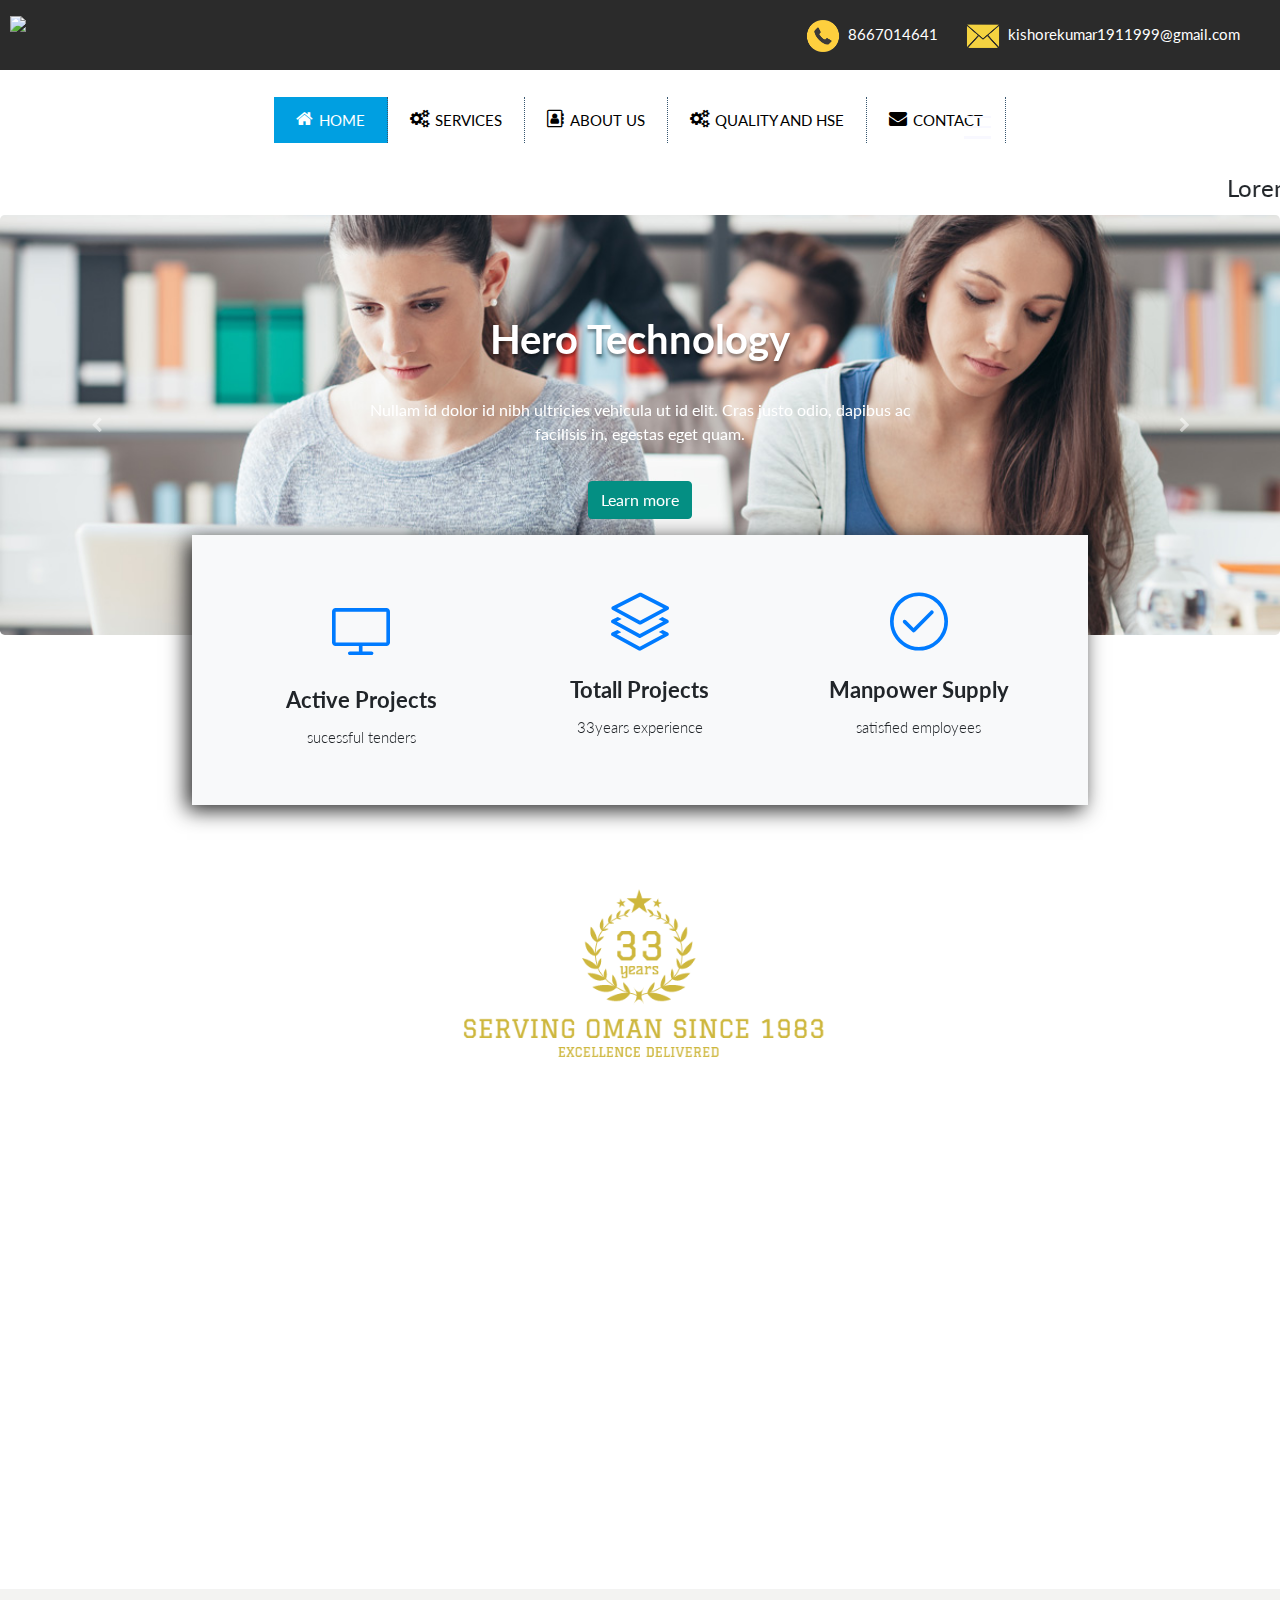
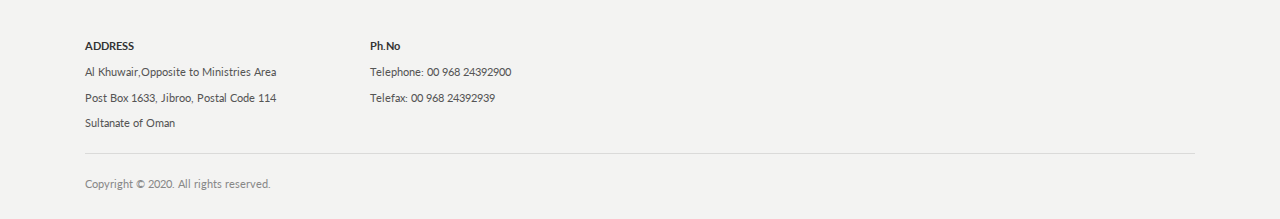
==== index.html @ 8adb64b8 "Add files via upload" ====
<!DOCTYPE html>
<html>
<head>
	<title>GPS</title>
	<meta http-equiv="X-UA-Compatible" content="IE=edge">
  	<meta name="viewport" content="width=device-width, initial-scale=1, minimum-scale=1">
	<link href='https://fonts.googleapis.com/css?family=Roboto:400,300,700' rel='stylesheet' type='text/css'>
	<link rel="stylesheet" type="text/css" href="./navstyle.css">
	<link rel="stylesheet" type="text/css" href="./animate.min.css">
	<link rel="stylesheet" type="text/css" href="./bootstrap.min.css">
	<link rel="stylesheet" type="text/css" href="./style.css">
	<link rel="stylesheet" href="assets/bootstrap/css/bootstrap.min.css">
    <link rel="stylesheet" href="assets/fonts/font-awesome.min.css">
    <link rel="stylesheet" href="assets/css/Animate-Cards-Devices.css">
    <link rel="stylesheet" href="assets/css/best-carousel-slide.css">
    <link rel="stylesheet" href="https://maxcdn.bootstrapcdn.com/font-awesome/4.3.0/css/font-awesome.min.css">
	<link rel="stylesheet" href="assets/css/Corporate-Footer-Clean.css">
	<link rel="stylesheet" href="assets1/bootstrap/css/bootstrap.min.css">
    <link rel="stylesheet" href="https://fonts.googleapis.com/css?family=Lato:300,400,700,300italic,400italic,700italic">
    <link rel="stylesheet" href="assets1/fonts/simple-line-icons.min.css">
	<link rel="stylesheet" href="https://cdnjs.cloudflare.com/ajax/libs/animate.css/3.5.2/animate.min.css">
	<script src="./jquery-3.5.1.min.js"></script>
	<script src="assets/bootstrap/js/bootstrap.min.js"></script>
</head>
<body id="back">

	<div class="logo">
		<div class="float left">
		<img src="./Asset 2.svg">
		</div>
		<div class="float right">
		<div><img src="./phone.png">8667014641</div>
		<div><img src="./Mail.png">kishorekumar1911999@gmail.com</div>
		</div>
	</div>
	<div class="background">
	<div class="navbar">
	 <ul class="exo-menu">
				<li><a class="active" href="#"><i class="fa fa-home"></i> Home</a></li>
				<li class="drop-down"><a href="#"><i class="fa fa-cogs"></i> Services</a>
					<!--Drop Down-->
					<ul class="drop-down-ul animated fadeIn">
					<li class="flyout-right"><a href="#">Construction</a>
						<ul class="animated fadeIn">
							<li><a href="CMEI.html">C.M.E.I Construction</a></li>
							<li><a href="PLC.html">Pipeline Construction</a></li>
							<li><a href="HCC.html">Heavy Civil Construction</a></li>
						</ul>
					</li>
					<li class="flyout-right"><a href="#">Management and Services</a>
						<ul class="animated fadeIn">
							<li><a href="PIM.html">Pipeline Integrity Management</a></li>
							<li><a href="EMS.html">Environment Management and Services</a></li>
							<li><a href="MM.html">Mechanical Maintenance</a></li>
						</ul>
					</li>
					
	<!-- 				<li class="flyout-left"><a href="#">Flyout Left</a>
						<ul class="animated fadeIn">
							<li><a href="#">Mobile</a></li>
							<li><a href="#">Computer</a></li>
							<li><a href="#">Watch</a></li>
						</ul>			
					</li> -->
					<li><a href="SPP.html">Sales and project Procurement</a></li>
					<li><a href="IDP.html">Infrastructure Developement projects</a></li>
					<li><a href="EPC.html">EPC Contracts Oil & Gas</a></li>
					</ul>
					<!--//End drop down-->
				</li>
				<li><a href="#"><i class="fa fa-address-book-o"></i> About us</a></li>
				<li class="drop-down"><a href="#"><i class="fa fa-cogs"></i> Quality and HSE</a>
					<!--Drop Down-->
					<ul class="drop-down-ul animated fadeIn">
					<li><a href="QM.html">Quality Management</a></li>
					<li><a href="HSEM.html">HSE Management</a></li>
					<li><a href="HSEP.html">HSE Policies</a></li>
					</ul>
					<!--//End drop down-->
				</li>
	
	<!-- 			<li class="mega-drop-down"><a href="#"><i class="fa fa-list"></i> Mega Menu</a>
					<div class="animated fadeIn mega-menu">
						<div class="mega-menu-wrap">
							<div class="row">
							<div class="col-md-4">
								<h4 class="row mega-title">Feature</h4>
									<img class="img-responsive" src="https://3.bp.blogspot.com/-rUk36pd-LbM/VcLb48X4f-I/AAAAAAAAGCI/Y_UxBAgEqwA/s1600/Magento_themes.jpg">
								</div>
								<div class="col-md-2">
										<h4 class="row mega-title">Standers</h4>
									<ul class="stander">
										<li><a href="#">Mobile</a></li>
										<li><a href="#">Computer</a></li>
										<li><a href="#">Watch</a></li>
										<li><a href="#">laptop</a></li>
										<li><a href="#">Camera</a></li>
										<li><a href="#">I pad</a></li>
										<li><a class="view-more btn- btn-sm" href="#">View more</a></li>
									</ul>
								</div>
								<div class="col-md-3">
									<h4 class="row mega-title">Description</h4>
									<ul class="description">
										<li><a href="#">Women</a>
											<span>Description of Women</span>
										</li>
										<li><a href="#">Men</a>
												<span>Description of men Cloths</span>
										</li>
										<li><a href="#">Kids</a>
												<span>Description of Kids Cloths</span>
										</li>
										<li><a href="#">Others</a>
												<span>Description of Others Cloths</span>
										</li>
										<li>
										<a class="view-more btn btn-sm " href="#">View more</a>
												 
										</li>
									</ul>
								</div>
								<div class="col-md-3">
								<h4 class="row mega-title">Icon + Description</h4>
									<ul class="icon-des">
										<li><a href="#"><i class="fa fa-globe"></i>Web</a></li>
										<li><a href="#"><i class="fa fa-mobile"></i>Mobile</a></li>
										<li><a href="#"><i class="fa fa-arrows-h"></i>Responsive</a></li>
										<li><a href="#"><i class="fa fa-desktop"></i>Desktop</a></li>
										<li><a href="#"><i class="fa fa-paint-brush"></i>UI/UX</a></li>
									</ul>
								</div>
								
							</div>
						</div>	
					</div>
				</li>
	 -->
	
				<li><a href="#"><i class="fa fa-envelope"></i> Contact</a>
					<div class="contact">
				
					</div>
				</li>
				<a href="#" class="toggle-menu visible-xs-block" id="comebefore">
					<div id="hamburglermenu">
					  <div id="pencet">
						<span></span>
						<span></span>
						<span></span>
					  </div>
					</div>
				</a>		
		</ul>
	</div>
	</div>
	
<div class="news">
	<marquee>Lorem ipsum dolor sit amet consectetur adipisicing elit. Earum iste saepe eos? Dolore consequatur quas perspiciatis. Dolorum, officiis. Voluptate ex explicabo voluptatum sapiente quis! Harum magnam placeat ipsa facilis modi? The HTMLtag is used for scrolling piece of text or image displayed either horizontally across or vertically down your web site page depending on the settings.</marquee>
</div>
<section id="carousel">
        <div class="carousel slide" data-ride="carousel" id="carousel-1">
            <div class="carousel-inner" role="listbox">
                <div class="carousel-item">
                    <div class="jumbotron pulse animated hero-nature carousel-hero">
                        <h1 class="hero-title">Hero Nature</h1>
                        <p class="hero-subtitle">Nullam id dolor id nibh ultricies vehicula ut id elit. Cras justo odio, dapibus ac facilisis in, egestas eget quam.</p>
                        <p><a class="btn btn-primary hero-button plat" role="button" href="#">Learn more</a></p>
                    </div>
                </div>
                <div class="carousel-item">
                    <div class="jumbotron pulse animated hero-photography carousel-hero">
                        <h1 class="hero-title">Hero Photography</h1>
                        <p class="hero-subtitle">Nullam id dolor id nibh ultricies vehicula ut id elit. Cras justo odio, dapibus ac facilisis in, egestas eget quam.</p>
                        <p><a class="btn btn-primary hero-button plat" role="button" href="#">Learn more</a></p>
                    </div>
                </div>
                <div class="carousel-item active">
                    <div class="jumbotron pulse animated hero-technology carousel-hero">
                        <h1 class="hero-title">Hero Technology</h1>
                        <p class="hero-subtitle">Nullam id dolor id nibh ultricies vehicula ut id elit. Cras justo odio, dapibus ac facilisis in, egestas eget quam.</p>
                        <p><a class="btn btn-primary hero-button plat" role="button" href="#">Learn more</a></p>
                    </div>
                </div>
            </div>
            <div><a class="carousel-control-prev" href="#carousel-1" role="button" data-slide="prev"><i class="fa fa-chevron-left"></i><span class="sr-only">Previous</span></a><a class="carousel-control-next" href="#carousel-1" role="button" data-slide="next"><i class="fa fa-chevron-right"></i><span class="sr-only">Next</span></a></div>
		</div>
	</div>
	 </section>
	<section id="cards" class="features-icons bg-light text-center" style="padding: 30px;">
        <div class="container">
            <div class="row">
                <div class="col-lg-4" style="padding: 10px 10px;">
                    <div class="mx-auto features-icons-item mb-5 mb-lg-0 mb-lg-3">
                        <div class="d-flex features-icons-icon" style="font-size: 17px;"><i class="icon-screen-desktop m-auto text-primary" data-bs-hover-animate="pulse" style="width: 72px;font-size: 58px;"></i></div>
                        <h3 style="font-size: 22px;">Active Projects</h3>
                        <p class="lead mb-0" style="font-size: 17px;">sucessful tenders</p>
                    </div>
                </div>
                <div class="col-lg-4">
                    <div class="mx-auto features-icons-item mb-5 mb-lg-0 mb-lg-3">
                        <div class="d-flex features-icons-icon"><i class="icon-layers m-auto text-primary" data-bs-hover-animate="pulse" style="font-size: 58px;"></i></div>
                        <h3 style="font-size: 22px;">Totall Projects</h3>
                        <p class="lead mb-0" style="font-size: 17px;">33years experience</p>
                    </div>
                </div>
                <div class="col-lg-4">
                    <div class="mx-auto features-icons-item mb-5 mb-lg-0 mb-lg-3">
                        <div class="d-flex features-icons-icon"><i class="icon-check m-auto text-primary" data-bs-hover-animate="pulse" style="font-size: 58px;"></i></div>
                        <h3 style="font-size: 22px;">Manpower Supply</h3>
						<p class="lead mb-0" style="font-size: 17px;">satisfied employees</p>
						
                    </div>
                </div>
            </div>

	</section>
	<div class="map-clean">
		<div class="container abovemap">
            <div class="intro">
                <img class="text-center" src="/assets/img/Capture.PNG" alt="">
            </div>
        </div><iframe allowfullscreen="" frameborder="0" src="https://www.google.com/maps/embed?pb=!1m14!1m8!1m3!1d7312.495345511717!2d58.4388102!3d23.5954489!3m2!1i1024!2i768!4f13.1!3m3!1m2!1s0x3e91ff162e75e34d%3A0xaccddaeb9a32507e!2sGulf%20Petrochemical%20Services%20%26%20Trading%20LLC.%2C%20Al%20Khuwair%20House%203rd%20Floor!5e0!3m2!1sen!2sin!4v1604404501027!5m2!1sen!2sin" width="100%" height="450" frameborder="0" style="border:0;" allowfullscreen="" aria-hidden="false" tabindex="0"></iframe></div>

	<footer class="page-footer">
	<div class="container">
		<div class="row">
			<div class="col-6 col-md-3">
				<h4>ADDRESS</h4>
				<ul class="footer-links">
					<li><a href="#">Al Khuwair,Opposite to Ministries Area</a></li>
					<li><a href="#">Post Box 1633, Jibroo, Postal Code 114</a></li>
					<li><a href="#">Sultanate of Oman</a></li>
				</ul>
			</div>
			<div class="col-6 col-md-3">
				<h4>Ph.No</h4>
				<ul class="footer-links">
					<li><a href="#">Telephone: 00 968 24392900</a></li>
					<li><a href="#">Telefax: 00 968 24392939</a></li>
				</ul>
			</div>
			<div class="col-6 col-md-3">

				<ul class="footer-links">

				</ul>
			</div>

		</div>
		<hr>
		<div class="footer-legal">

			<div class="d-inline-block copyright">
				<p class="d-inline-block">Copyright © 2020. All rights reserved.<br></p>
			</div>
			</div>
		</div>
	</div>
</footer>
</body>
<script src="./navjs.js"></script>
    <script src="assets1/js/jquery.min.js"></script>
    <script src="assets1/bootstrap/js/bootstrap.min.js"></script>
	<script src="assets1/js/bs-init.js"></script>
    <script src="assets2/js/jquery.min.js"></script>
    <script src="assets2/bootstrap/js/bootstrap.min.js"></script>
	
</html>
---- navstyle.css ----
*,
:after,
:before {
  box-sizing: border-box
}

.clearfix:after,
.clearfix:before {
  content: '';
  display: table
}

.clearfix:after {
  clear: both;
  display: block
}
ul{
  list-style:none;
  margin: 0;
  padding: 0;
}
a, a:hover, a.active, a:active, a:visited, a:focus{
  color:#fefefe;
  text-decoration:none;
}
.content{
  margin: 50px 100px 0px 100px;
}

.exo-menu{
  width: 100%;
  list-style: none;
  transition: 1s;
  position:relative;
  background: transparent;
}
.exo-menu > li {  display: inline-block;float: left;}
.exo-menu > li > a{
  color: black;
  text-decoration: none;
  text-transform: uppercase;
  border-right: 1px #365670 dotted;
  -webkit-transition: color 0.2s linear, background 0.2s linear;
  -moz-transition: color 0.2s linear, background 0.2s linear;
  -o-transition: color 0.2s linear, background 0.2s linear;
  transition: color 0.2s linear, background 0.2s linear;
}
.exo-menu > li > a.active,
.exo-menu > li > a:hover,
li.drop-down ul > li > a:hover{
  background:#009FE1;
  color:#fff;
}
.exo-menu i {
  float: left;
  font-size: 18px;
  margin-right: 6px;
  line-height: 20px !important;
}
li.drop-down,
.flyout-right,
.flyout-left{position:relative;}
li.drop-down:before {
  color: black;
  font-family: FontAwesome;
  font-style: normal;
  display: inline;
  position: absolute;
  right: 6px;
  top: 20px;
  font-size: 14px;
}
li.drop-down>ul{
  left: 0px;
  min-width: 230px;

}
.drop-down-ul{display:none;}
.flyout-right>ul,
.flyout-left>ul{
  top: 0;
  min-width: 230px;
  display: none;
  border-left: 1px solid #365670;
  }

li.drop-down>ul>li>a,
.flyout-right ul>li>a ,
.flyout-left ul>li>a {
  color: #fff;
  display: block;
  padding: 20px 22px;
  text-decoration: none;
  background-color: #365670;
  border-bottom: 1px dotted #547787;
  -webkit-transition: color 0.2s linear, background 0.2s linear;
  -moz-transition: color 0.2s linear, background 0.2s linear;
  -o-transition: color 0.2s linear, background 0.2s linear;
  transition: color 0.2s linear, background 0.2s linear;
}
.flyout-right ul>li>a ,
.flyout-left ul>li>a {
  border-bottom: 1px dotted #B8C7BC;
}


/*Flyout Mega*/
.flyout-mega-wrap {
  top: 0;
  right: 0;
  left: 100%;
  width: 100%;
  display:none;
  height: 100%;
  padding: 15px;
  min-width: 742px;

}
h4.row.mega-title {
  color:#eee;
  margin-top: 0px;
  font-size: 14px;
  padding-left: 15px;
  padding-bottom: 13px;
  text-transform: uppercase;
  border-bottom: 1px solid #ccc;
 }
.flyout-mega ul > li > a {
  font-size: 90%;
  line-height: 25px;
  color: #fff;
  font-family: inherit;
}
.flyout-mega ul > li > a:hover,
.flyout-mega ul > li > a:active,
.flyout-mega ul > li > a:focus{
  text-decoration: none;
  background-color: transparent !important;
  color: #ccc !important
}
/*mega menu*/

.mega-menu {
  left: 0;
  right: 0;
  padding: 15px;
  display:none;
  padding-top: 0;
  min-height: 100%;

}
h4.row.mega-title {
  color: #eee;
  margin-top: 0px;
  font-size: 14px;
  padding-left: 15px;
  padding-bottom: 13px;
  text-transform: uppercase;
  border-bottom: 1px solid #547787;
  padding-top: 15px;
  background-color: #365670
  }
 .mega-menu ul li a {
  line-height: 25px;
  font-size: 90%;
  display: block;
}
ul.stander li a {
    padding: 3px 0px;
}

ul.description li {
    padding-bottom: 12px;
    line-height: 8px;
}

ul.description li span {
    color: #ccc;
    font-size: 85%;
}
a.view-more{
  border-radius: 1px;
  margin-top:15px;
  background-color: #009FE1;
  padding: 2px 10px !important;
  line-height: 21px !important;
  display: inline-block !important;
}
a.view-more:hover{
  color:#fff;
  background:#0DADEF;
}
ul.icon-des li a i {
    color: #fff;
    width: 35px;
    height: 35px;
    border-radius: 50%;
    text-align: center;
    background-color: #009FE1;
    line-height: 35px !important;
}

ul.icon-des li {
    width: 100%;
    display: table;
    margin-bottom: 11px;
}
/*Blog DropDown*/
.Blog{
  left:0;
  display:none;
  color:#fefefe;
  padding-top:15px;
  background:#547787;
  padding-bottom:15px;
}
.Blog .blog-title{
  color:#fff;
  font-size:15px;
  text-transform:uppercase;

}
.Blog .blog-des{
  color:#ccc;
  font-size:90%;
  margin-top:15px;
}
.Blog a.view-more{
  margin-top:0px;
}
/*Images*/
.Images{
  left:0;
   width:100%;
   display:none;
  color:#fefefe;
  padding-top:15px;
  background:#547787;
  padding-bottom:15px;
}
.Images h4 {
  font-size: 15px;
  margin-top: 0px;
  text-transform: uppercase;
}
/*common*/
.flyout-right ul>li>a ,
.flyout-left ul>li>a,
.flyout-mega-wrap,
.mega-menu{
  background-color: #547787;
}

/*hover*/
.Blog:hover,
.Images:hover,
.mega-menu:hover,
.drop-down-ul:hover,
li.flyout-left>ul:hover,
li.flyout-right>ul:hover,
.flyout-mega-wrap:hover,
li.flyout-left a:hover +ul,
li.flyout-right a:hover +ul,
.blog-drop-down >a:hover+.Blog,
li.drop-down>a:hover +.drop-down-ul,
.images-drop-down>a:hover +.Images,
.mega-drop-down a:hover+.mega-menu,
li.flyout-mega>a:hover +.flyout-mega-wrap{
  display:block;
}
/*responsive*/
 @media (min-width:960px){
  .exo-menu > li > a{
  display:block;
  padding: 12px 22px;
 }
.mega-menu, .flyout-mega-wrap, .Images, .Blog,.flyout-right>ul,
.flyout-left>ul, li.drop-down>ul{
    position:absolute;
}
 .flyout-right>ul{
  left: 100%;
  }
  .flyout-left>ul{
  right: 100%;
}
 }
@media (max-width:960px){
  body .background
  {
    justify-content: flex-end;
  }
  #pencet span
  {
    background-color: black!important;
  }
#comebefore
{
  display: block!important;
}
.logo .right
{
  display: none!important
}
.navbar
{
  width: 100%;
}
  .exo-menu {
    min-height: 58px;
    background-color: transparent;
    width: 100%;
  }
  
  .exo-menu > li > a{
    width:100% ;
      display:none ;
  
  }
  .exo-menu > li{
    width:100%;
  }
  .display.exo-menu > li > a{
    display: flex;
    padding: 20px 22px;
    justify-content: center;
    font-size: 15px;
  }
  
.mega-menu, .Images, .Blog,.flyout-right>ul,
.flyout-left>ul, li.drop-down>ul{
    position: relative;
    font-size: 15px;
}

}
a.toggle-menu{
    position: absolute;
    right: 0px;
    padding: 15px;
    font-size: 27px;
    background-color: transparent;
    color: #23364B;
    top: 0px;
}

#pencet{
  display:flex;
  align-items:center;
  flex-direction:column;
  cursor:pointer;
}

#pencet span{
  background-color:ghostwhite;
  width:1em;
  height:.1em;
  margin:0.14em 0;
  display:block;
  transition: all .4s ease;
  transform-origin:0 0;
}
.Diam span:nth-child(1) {
  transform: rotate(45deg) translate(1px, -1px);
}

.Diam span:nth-child(2) {
  Transform: scaleX(0);
}

.Diam span:nth-child(3) {
  transform: rotate(-45deg) translate(1px, 0);
}

p.lead.mb-0 {
  padding-top: 5px;
}
---- style.css ----
#back
{
		background-color: white;
}

div#carousel-1 {
    width: 100%;
    left: 50%;
    transform: translate(-50%, 0%);
}
.col-lg-4 {
    z-index: 1;
}
.news{
	font-size: 1.5rem;
}
p.mbr-step-text.mbr-fonts-style.display-7 {
    font-size: 2rem;
}
img.text-center {
    width: 35%;
}
.intro {
    position: relative;
    bottom: 50px;
    justify-content: center;
    display: flex;
}
section#cards {
    width: 70%;
    position: relative;
    left: 50%;
    bottom: 110px;
    transform: translate(-50%, 10px);
    box-shadow: -5px 5px 20px #232323;
}
@media (max-width:992px)
{
	section#cards {
		width: 100%;
		position: relative;
		left: 0%;
		bottom: 0%;
		transform: translate(0, 0);
		box-shadow: none;
	}
	.intro {
		position: relative;
		bottom: 0px;
		justify-content: center;
		display: flex;
	}
	img.text-center {
    width: 100%;
}
}
.intro {
    position: relative;
    bottom: 50px;
}
h2.text-center {
    font-size: 3rem;
}


.navbar{
	z-index: 1;
	font-size: 15px;

}
.background {
    display: flex;
    justify-content: center;
    background-color: white;
}
.snip1527{
	margin: 0% !important;
}
.logo
{
	width: 100%;
	height: 70px;
	display: flex;
	background-color: #2b2b2b;
}

.logo .float
{
	width: 50%;
	margin: 10px;
}
.logo .right
{
	display: flex;
	color: white;
	font-size: 15px;
	justify-content: flex-end;
	margin-right: 30px;
}
.logo .left
{
	float: left;
}

.logo .left img
{
	width: 330px;
}

.logo .right img
{
	width: 50px;
}
.logo .right div
{
	padding: 10px;
}
.navbar {
    position: relative;
    min-height: 100px;
    margin-bottom: 0px !important;
	border: 1px solid transparent;
	padding: 0rem !important;
}
dl, ol, ul {
    margin-top: 0;
    margin-bottom: 0rem !important;
}

p.lead.mb-0 {
    padding-top: 5px;
    font-size: 15px !important;
}






/*---clientslider---*/

/* 
@-webkit-keyframes scroll {
	0% {
	  -webkit-transform: translateX(0);
			  transform: translateX(0);
	}
	100% {
	  -webkit-transform: translateX(calc(-250px * 7));
			  transform: translateX(calc(-250px * 7));
	}
  }
  
  @keyframes scroll {
	0% {
	  -webkit-transform: translateX(0);
			  transform: translateX(0);
	}
	100% {
	  -webkit-transform: translateX(calc(-250px * 7));
			  transform: translateX(calc(-250px * 7));
	}
  }
  .client-slider {
	background: white;
	box-shadow: 0 10px 20px -5px rgba(0, 0, 0, 0.125);
	height: 100px;
	margin: auto;
	overflow: hidden;
	position: relative;
  }
  .client-slider::before, .client-slider::after {
	background: -webkit-gradient(linear, left top, right top, from(white), to(rgba(255, 255, 255, 0)));
	background: linear-gradient(to right, white 0%, rgba(255, 255, 255, 0) 100%);
	content: "";
	height: 100px;
	position: absolute;
	width: 100px;
	z-index: 2;
  }
  .client-slider::after {
	right: 0;
	top: 0;
	-webkit-transform: rotateZ(180deg);
			transform: rotateZ(180deg);
  }
  .client-slider::before {
	left: 0;
	top: 0;
  }
  .client-slider .client-slide-track {
	-webkit-animation: scroll 40s linear infinite;
			animation: scroll 40s linear infinite;
	display: -webkit-box;
	display: flex;
	width: calc(250px * 14);
  }
  .client-slider .client-slide {
	height: 100px;
	width: 250px;
  } */
/*client over */
---- assets/css/best-carousel-slide.css ----
div.jumbotron.carousel-hero {
  color: #fff;
  text-align: center;
  background-size: cover;
  background-position: center;
  padding-top: 100px;
  padding-bottom: 100px;
  margin-bottom: 0;
}

div.jumbotron.hero-nature {
  background-image: url('../../assets/img/architect-at-the-construction.jpg');
}

div.jumbotron.hero-photography {
  background-image: url('../../assets/img/architects-and-worker.jpg');
}

div.jumbotron.hero-technology {
  background-image: url('../../assets/img/young-college-students.jpg');
}

h1.hero-title, h2.hero-title, h3.hero-title {
  text-shadow: 0 3px 3px rgba(0,0,0,0.4);
  color: #fff;
}

p.hero-subtitle {
  max-width: 600px;
  margin: 25px auto;
  padding: 10px 15px;
  color: #fff;
}

.plat {
  border-radius: 0px;
}

.btn-primary.focus, .btn-primary:focus {
  box-shadow: 0 0 0 0 #048f83!important;
}

.btn-primary:hover {
  color: #fff;
  background-color: #016090;
  border-color: #016090;
}

.btn.btn-primary {
  background-color: #048f83!important;
  border-color: #048f83!important;
}

.btn-primary.focus, .btn-primary:focus {
  box-shadow: 0 0 0 .2rem rgba(0,123,255,.5);
}

* {
  /*box-sizing: inherit;*/
}

*:before, *:after {
  /*box-sizing: inherit;*/
}

span {
  font-style: inherit;
  font-weight: inherit;
}
---- assets/css/Corporate-Footer-Clean.css ----
.page-footer {
  background-color: #f3f3f2;
  padding-top: 50px;
  padding-bottom: 10px;
}

.page-footer h4 {
  color: #333333;
  font-size: 11px;
  font-weight: bold;
}

.page-footer p {
  color: #888;
  font-size: 11px;
}

.page-footer .footer-links {
  list-style: none;
  padding: 0;
  margin-bottom: 45px;
  word-break: break-all;
}

.page-footer .footer-links a {
  color: #555;
  font-size: 11px;
}

.page-footer .footer-links li {
  margin-bottom: 5px;
  line-height: 1.3;
}

.page-footer .footer-legal .copyright {
  margin-right: 60px;
}

.page-footer .footer-legal .legal-links .item {
  padding-right: 13px;
  border-right: 1px solid #ccc;
  margin: 0;
  margin-right: 13px;
}

.page-footer .footer-legal .legal-links .item:last-child {
  border-right: none;
}

.page-footer .footer-legal .legal-links .item h5 {
  font-size: 11px;
  margin-top: 0;
  margin-bottom: 0;
}

.page-footer .region {
  margin-bottom: 20px;
}

.page-footer .region a {
  color: #555;
  font-size: 11px;
}

.page-footer .region img {
  margin-right: 7px;
}

@media (min-width: 768px) {
  .page-footer .region {
    margin-bottom: 0;
  }
}
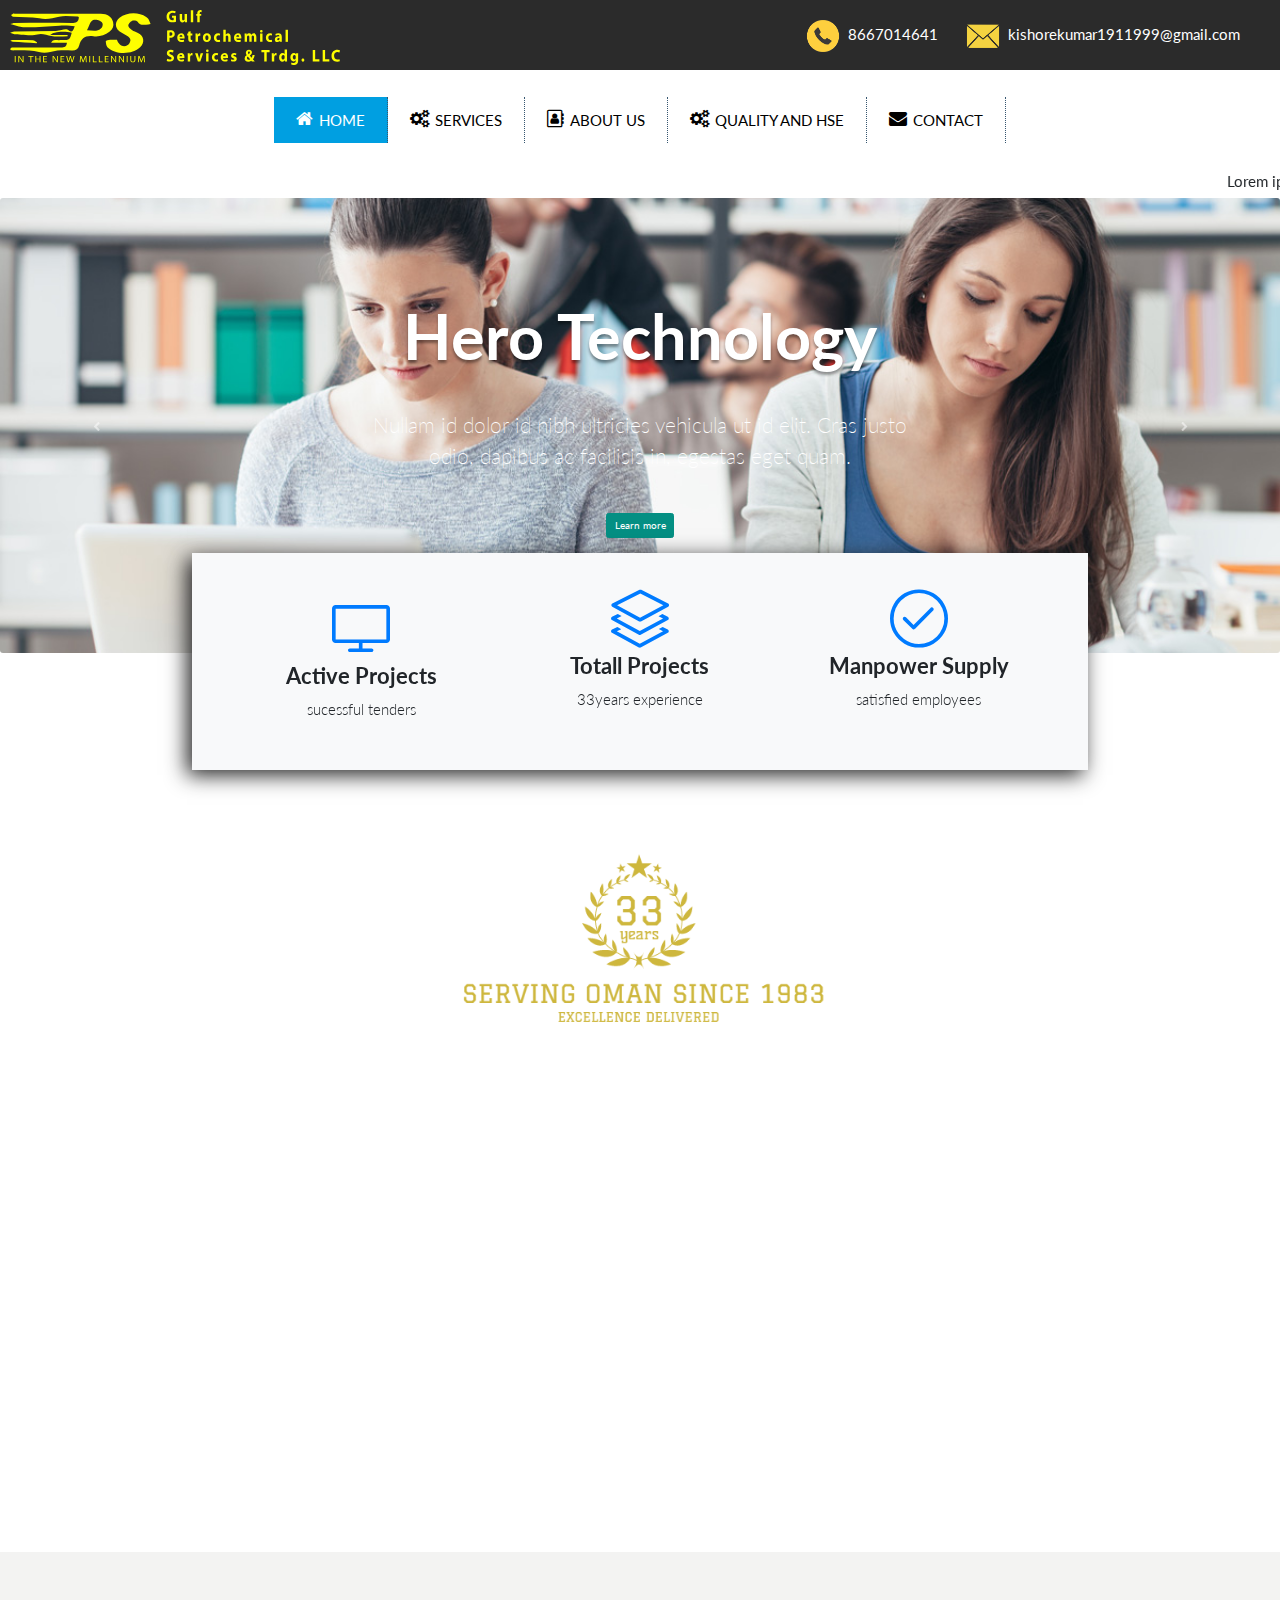
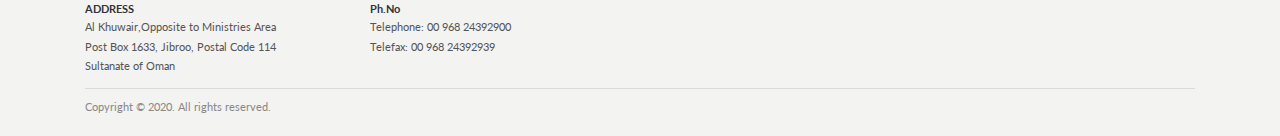
==== commit 47df0d58: "Update index.html" ====
--- a/index.html
+++ b/index.html
@@ -218,7 +218,7 @@
 	<div class="map-clean">
 		<div class="container abovemap">
             <div class="intro">
-                <img class="text-center" src="/assets/img/Capture.PNG" alt="">
+                <img class="text-center" src="./Capture.PNG" alt="">
             </div>
         </div><iframe allowfullscreen="" frameborder="0" src="https://www.google.com/maps/embed?pb=!1m14!1m8!1m3!1d7312.495345511717!2d58.4388102!3d23.5954489!3m2!1i1024!2i768!4f13.1!3m3!1m2!1s0x3e91ff162e75e34d%3A0xaccddaeb9a32507e!2sGulf%20Petrochemical%20Services%20%26%20Trading%20LLC.%2C%20Al%20Khuwair%20House%203rd%20Floor!5e0!3m2!1sen!2sin!4v1604404501027!5m2!1sen!2sin" width="100%" height="450" frameborder="0" style="border:0;" allowfullscreen="" aria-hidden="false" tabindex="0"></iframe></div>
 
@@ -266,4 +266,4 @@
     <script src="assets2/js/jquery.min.js"></script>
     <script src="assets2/bootstrap/js/bootstrap.min.js"></script>
 	
-</html>+</html>
